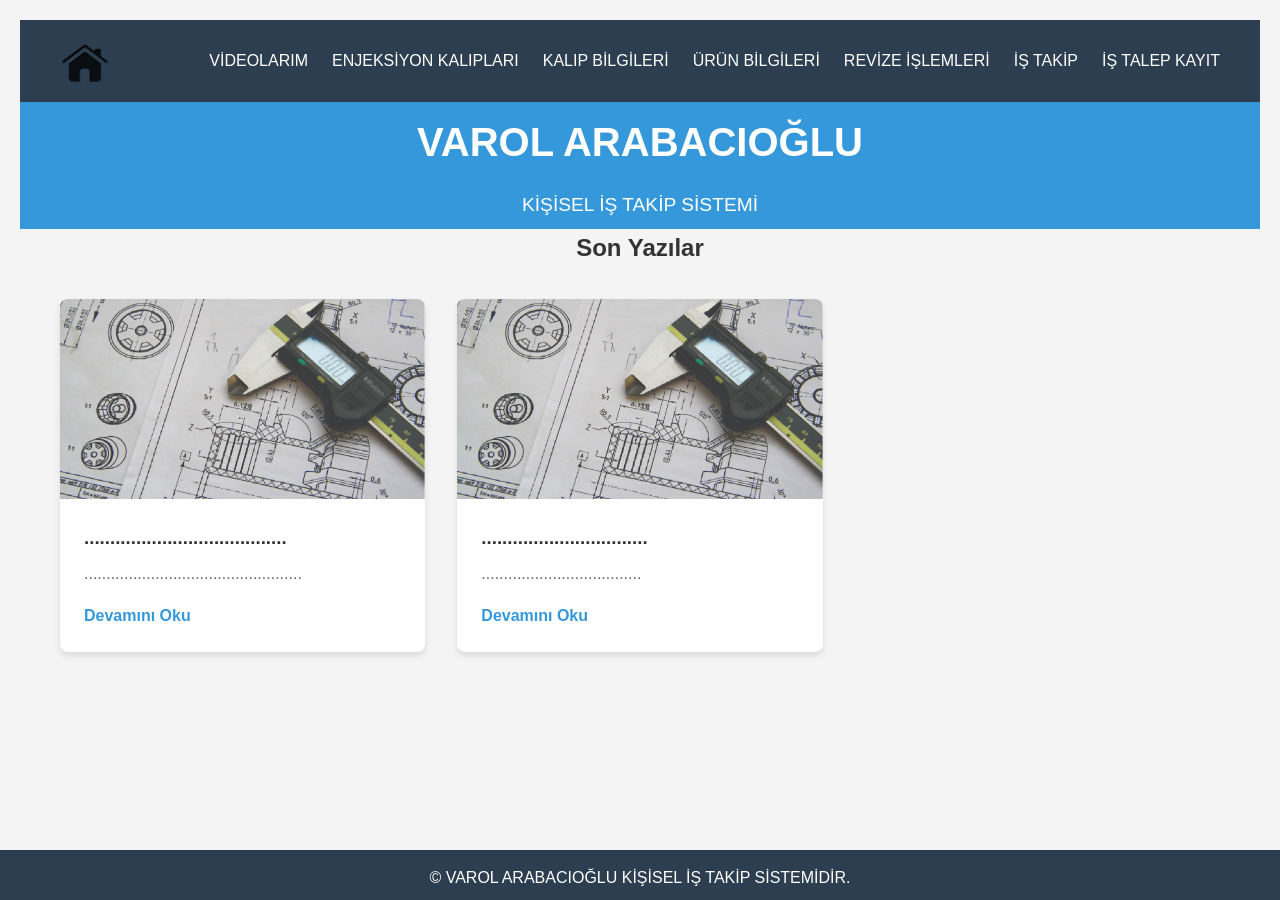
==== index.html @ 2b275d49 "Add files via upload" ====
<!DOCTYPE html>
<html lang="tr">
<head>
  <meta charset="UTF-8">
  <meta name="viewport" content="width=device-width, initial-scale=1.0">
  <title>VAROL-TAKİP DOSYAM</title>
  <link rel="stylesheet" href="style.css">
</head>
<body>
  <!-- Header ve Navigasyon -->
  <header>
    <div class="container">
        <nav>
            <!-- Logo resmi ve tıklanabilir link -->
            <a href="index.html" class="logo">
                <img src="image/home.png" alt="Site Logo" />
            </a>

            <ul class="nav-links" id="navLinks">
              <li><a href="video.html">VİDEOLARIM</a></li>
                <li><a href="enjeksiyon.html">ENJEKSİYON KALIPLARI</a></li>
                <li><a href="#">KALIP BİLGİLERİ</a></li>
                <li><a href="ürünbilgi.html">ÜRÜN BİLGİLERİ</a></li>
                <li><a href="#">REVİZE İŞLEMLERİ</a></li>
                <li><a href="istakip.html">İŞ TAKİP</a></li>
                <li><a href="kayit.html">İŞ TALEP KAYIT</a></li>
                
            </ul>

            <div class="menu-toggle" id="menuToggle">&#9776;</div>
        </nav>
    </div>
</header>

  <!-- Hero Section -->
  <section class="hero">
    <div class="container">
      <h1>VAROL ARABACIOĞLU</h1>
      <p>KİŞİSEL İŞ TAKİP SİSTEMİ</p>
    </div>
  </section>

  <!-- Blog Gönderileri -------------------------------------------------------------------------------------->
  <section class="blog-posts">
    <div class="container">
      <h2>Son Yazılar</h2>
      <div class="posts-grid">
        
        <!-- Gönderi 1 -->
        <div class="post-card">
          <div class="post-img">
            <img src="image/tk_1.jpg" alt="KALIP DOSYALARI">
          </div>
          <div class="post-content">
            <h3>.......................................</h3>
            <p>.................................................</p>
            <a href="#" class="read-more">Devamını Oku</a>
          </div>
        </div>




        <div class="post-card">
          <div class="post-img">
            <img src="image/tk_1.jpg" alt="KALIP DOSYALARI">
          </div>
          <div class="post-content">
            <h3>................................</h3>
            <p>....................................</p>
            <a href="#" class="read-more">Devamını Oku</a>
          </div>
        </div>
 

      </div>
    </div>
  </section>

 

  <!-- Footer ------------------------------------------------------------------------------------------------->
  <footer>
    <div class="container">
      <p>&copy; VAROL ARABACIOĞLU  KİŞİSEL İŞ TAKİP SİSTEMİDİR.</p>
    </div>
  </footer>


  <script>
    // Sayfa yüklendiğinde konsola mesaj
    document.addEventListener('DOMContentLoaded', function() {
      console.log('Web sitesi başarıyla yüklendi!');

      // Gönderi kartlarını tıklanabilir yap
      const postCards = document.querySelectorAll('.post-card');
      postCards.forEach(card => {
        card.addEventListener('click', function() {
          const link = this.querySelector('.read-more');
          window.location.href = link.href;
        });
      });

      // Mobil menü toggle
      const menuToggle = document.getElementById('menuToggle');
      const navLinks = document.getElementById('navLinks');
      menuToggle.addEventListener('click', () => {
        navLinks.classList.toggle('active');
      });
    });
  </script>

</body>
</html>
---- style.css ----
/* Genel Stiller */
* {
  margin: 0;
  padding: 0;
  box-sizing: border-box;
  font-family: 'Segoe UI', Tahoma, Geneva, Verdana, sans-serif;
}

body {
  background-color: #f9f9f9;
  color: #333;
  line-height: 1.6;
}

.container {
  max-width: 1200px;
  margin: 0 auto;
  padding: 0 20px;
}

/* Header Stili */
header {
  background-color: #2c3e50;
  color: white;
  padding: 1rem 0;
  position: sticky;
  top: 0;
  z-index: 100;
}

nav {
  display: flex;
  justify-content: space-between;
  align-items: center;
}

.logo img {
    height: 50px;   /* Logo yüksekliği */
    width: auto;    /* Oranını korur */
    display: block; /* Gereksiz boşlukları kaldırır */
}

.nav-links {
  display: flex;
  list-style: none;
}

.nav-links li {
  margin-left: 1.5rem;
}

.nav-links a {
  color: white;
  text-decoration: none;
  transition: color 0.3s;
}

.nav-links a:hover {
  color: #3498db;
}

.menu-toggle {
  display: none;
  font-size: 2rem;
  cursor: pointer;
  color: white;
}

/* Hero Bölümü */
.hero {
  background-color: #3498db;
  color: white;
  text-align: center;
  padding: 0.5rem 0;
}

.hero h1 {
  font-size: 2.5rem;
  margin-bottom: 1rem;
}

.hero p {
  font-size: 1.2rem;
  max-width: 700px;
  margin: 0 auto;
}

/* Blog Kartları */
.posts-grid {
  display: grid;
  grid-template-columns: repeat(auto-fill, minmax(300px, 1fr));
  gap: 2rem;
  margin-top: 2rem;
}

.post-card {
  background: white;
  border-radius: 8px;
  overflow: hidden;
  box-shadow: 0 4px 6px rgba(0, 0, 0, 0.1);
  transition: transform 0.3s;
  cursor: pointer;
}

.post-card:hover {
  transform: translateY(-5px);
}

.post-img {
  height: 200px;
  display: flex;
  justify-content: center;
  align-items: center;
  overflow: hidden;
}

.post-img img {
  max-width: 100%;
  height: auto;
  object-fit: cover;
}

.post-content {
  padding: 1.5rem;
}

.post-content h3 {
  margin-bottom: 0.5rem;
}

.post-content p {
  color: #666;
  margin-bottom: 1rem;
}

.read-more {
  display: inline-block;
  color: #3498db;
  text-decoration: none;
  font-weight: bold;
}

/* Footer */
footer {
  background-color: #2c3e50;
  color: white;
  text-align: center;
  padding: 2rem 0;
  margin-top: 2rem;
   position: fixed;
 bottom: 0px;
 left: 0px;
 width: 100%;
 height: 50px;
 padding:15px;
}

/* Responsive Tasarım */
@media (max-width: 768px) {
  .nav-links {
    display: none;
    flex-direction: column;
    background: #2c3e50;
    position: absolute;
    top: 60px;
    right: 20px;
    padding: 1rem;
    border-radius: 8px;
  }

  .nav-links.active {
    display: flex;
  }

  .menu-toggle {
    display: block;
  }

  .hero h1 {
    font-size: 2rem;
  }

  .hero p {
    font-size: 1rem;
  }
}

/* makale  */

.articles {
    max-width: auto;
    margin: 2rem auto;
    padding: 1rem;
}

.article {
    background-color: #f5f5f5;
    padding: 1rem 1.5rem;
    margin-bottom: 1.5rem;
    border-radius: 8px;
    box-shadow: 0 2px 5px rgba(0,0,0,0.1);
}

.article h2 {
    color: #333;
}

.article p {
    color: #555;
    line-height: 1.6;
}



/* Ana içerik (alt kısım) */
.news-grid {
    display: flex;
    flex-wrap: wrap;
    /* Genişlik azaldıkça alt satıra geç */
    gap: 20px;
    /* Kartlar arası boşluk */
    justify-content: center;
    /* Ortala */
    padding: 50px;
    text-decoration: none;
}

.news-card {
    flex: 1 1 calc(33.333% - 20px);
    /* Kart genişliği: %33.33 */
    max-width: 300px;
    /* Maksimum genişlik belirle */
    box-sizing: border-box;
    background-color: #f9f9f9;
    border: 1px solid #141313;
    border-radius: 5px;
    padding: 15px;
    text-align: center;
    text-decoration: none;

}

.news-grid2 {
    display: flex;
    flex-wrap: wrap;
    /* Genişlik azaldıkça alt satıra geç */
    gap: 20px;
    /* Kartlar arası boşluk */
    justify-content: center;
    /* Ortala */
    padding: 50px;
    text-decoration: none;
}



.news-card2 {
    flex: 1 1 calc(33.333% - 50px);
    /* Kart genişliği: %33.33 */
    max-width: 400px;
    /* Maksimum genişlik belirle */
    box-sizing: border-box;
    background-color: #f9f9f9;
    border: 1px solid #141313;
    border-radius: 5px;
    padding: 15px;
    text-align: center;
    text-decoration: none;

}

.news-card img {
    width: 100%;
    height: auto;
    border-radius: 5px;
}

.news-card2 img {
    width: 100%;
    height: auto;
    border-radius: 5px;
}



/* Buton Genel Stil */
.button {
    display: inline-block;
    padding: 12px 25px;
    /* Yükseklik ve genişlik */
    background-color: #d46103;
    /* Buton rengi */
    color: white;
    /* Yazı rengi */
    text-align: center;
    text-decoration: none;
    border-radius: 5px;
    /* Kenar yuvarlama */
    cursor: pointer;
    /* İmleci el simgesine çevirir */
    font-size: 16px;
    /* Yazı boyutu */
    font-weight: bold;
    /* Kalın yazı */
    transition: background-color 0.3s ease, transform 0.3s ease;
    /* Hover etkisi */
    border: none;
    /* Buton etrafında kenarlık yok */
    margin: 10px;
    /* Butonlar arasındaki boşluk */
}

/* Hover Durumu */
.button:hover {
    background-color: #b8aa60;
    /* Hoverda renk değişikliği */
    transform: translateY(-3px);
    /* Hoverda butonu hafif yukarı kaydır */
}

/* Focus Durumu */
.button:focus {
    outline: none;
    /* Odaklanıldığında kenarlık gösterilmez */
    box-shadow: 0 0 5px rgba(226, 186, 245, 0.5);
    /* Odaklanıldığında hafif gölge */
}

/* Mobil Uyumluluk İçin */
@media (max-width: 768px) {
    .button {
        padding: 10px 20px;
        /* Mobilde buton boyutunu küçült */
        font-size: 14px;
        /* Mobilde yazı boyutunu küçült */
    }
}

@media (max-width: 480px) {
    .button {
        padding: 8px 15px;
        /* Küçük ekranlarda daha küçük buton */
        font-size: 12px;
        /* Küçük ekranlarda yazı boyutunu küçült */
    }
}
.news-card h3 a {
    text-decoration: none;  /* Alt çizgiyi kaldırır */
    color: #000;            /* Yazı rengini siyah yapar, isteğe göre değiştir */
}

/* buton özellikleri  */
.news-grid {
  display: flex;
  gap: 20px; /* kartlar arası boşluk */
}

.news-card {
  display: flex;
  flex-direction: column;
  justify-content: space-between; /* buton en alta kayar */
  width: 300px;
  padding: 15px;
  border: 1px solid #ccc;
  border-radius: 10px;
}

.button-container {
  margin-top: auto; /* butonu alta iter */
}

.button {
  display: inline-block;
  padding: 10px 20px;
  background: #e77d03;
  color: #fff;
  text-decoration: none;
  border-radius: 5px;
  text-align: center;
}


body {
  font-family: Arial, sans-serif;
  background: #f4f4f4;
  margin: 0;
  padding: 20px;
}

h2 {
  text-align: center;
  margin-bottom: 30px;
}




/* videolar  */
.video-container {
  display: flex;
  flex-wrap: wrap;
  justify-content: center;
  gap: 20px;
}

.video-container video {
  width: 500px;
  height: 300px;
  margin-bottom: 30px; /* Satırlar arasında boşluk */
  border-radius: 10px;
  background: #000;
  box-shadow: 0 4px 10px rgba(0,0,0,0.3);
}

/* Mobil cihaz uyumu */
@media (max-width: 1200px) {
  .video-container video {
    width: 100%;
    height: auto;
  }
}
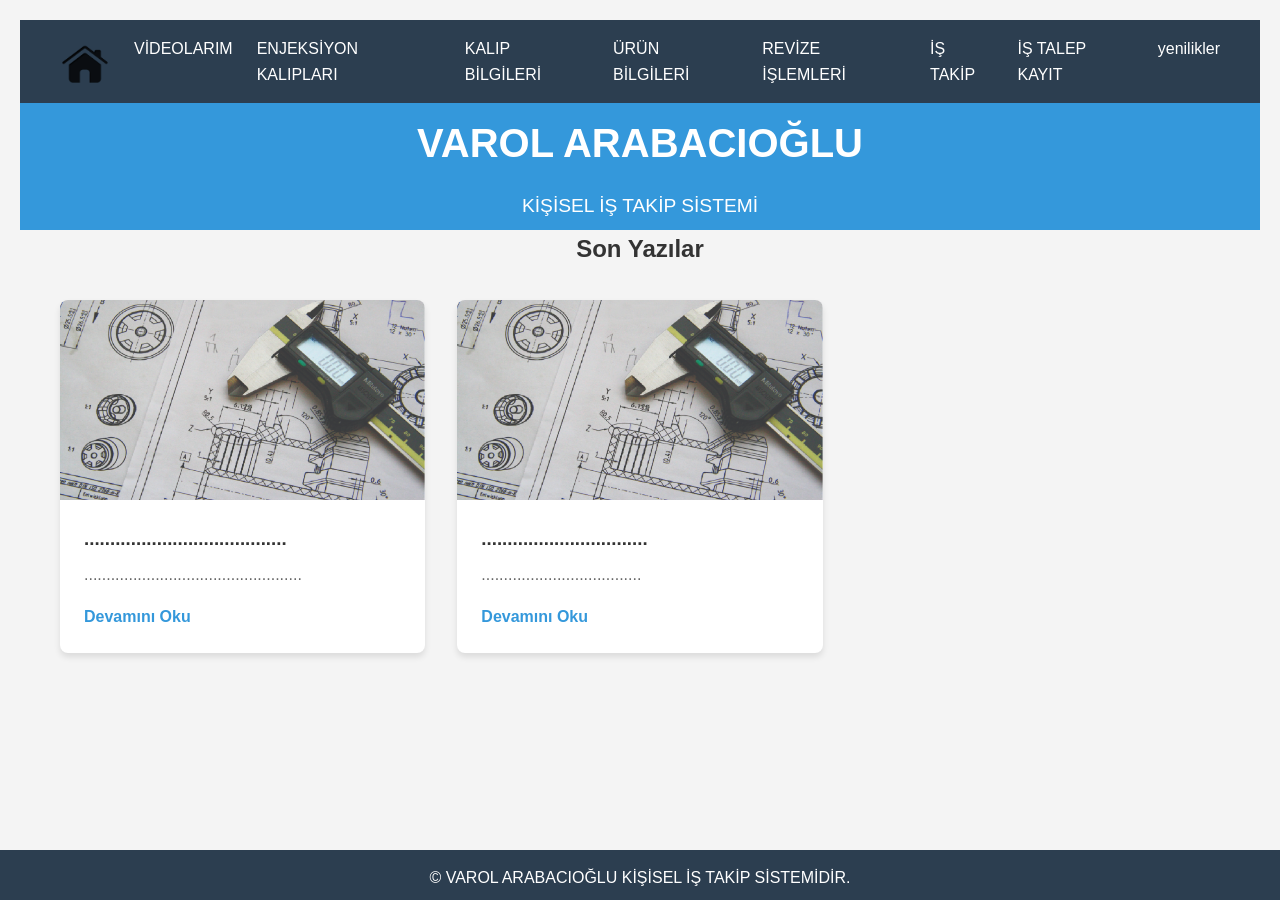
==== commit 3a23acfe: "Add files via upload" ====
--- a/index.html
+++ b/index.html
@@ -24,6 +24,7 @@
                 <li><a href="#">REVİZE İŞLEMLERİ</a></li>
                 <li><a href="istakip.html">İŞ TAKİP</a></li>
                 <li><a href="kayit.html">İŞ TALEP KAYIT</a></li>
+                <li><a href="kayit.html">yenilikler</a></li>
                 
             </ul>
 
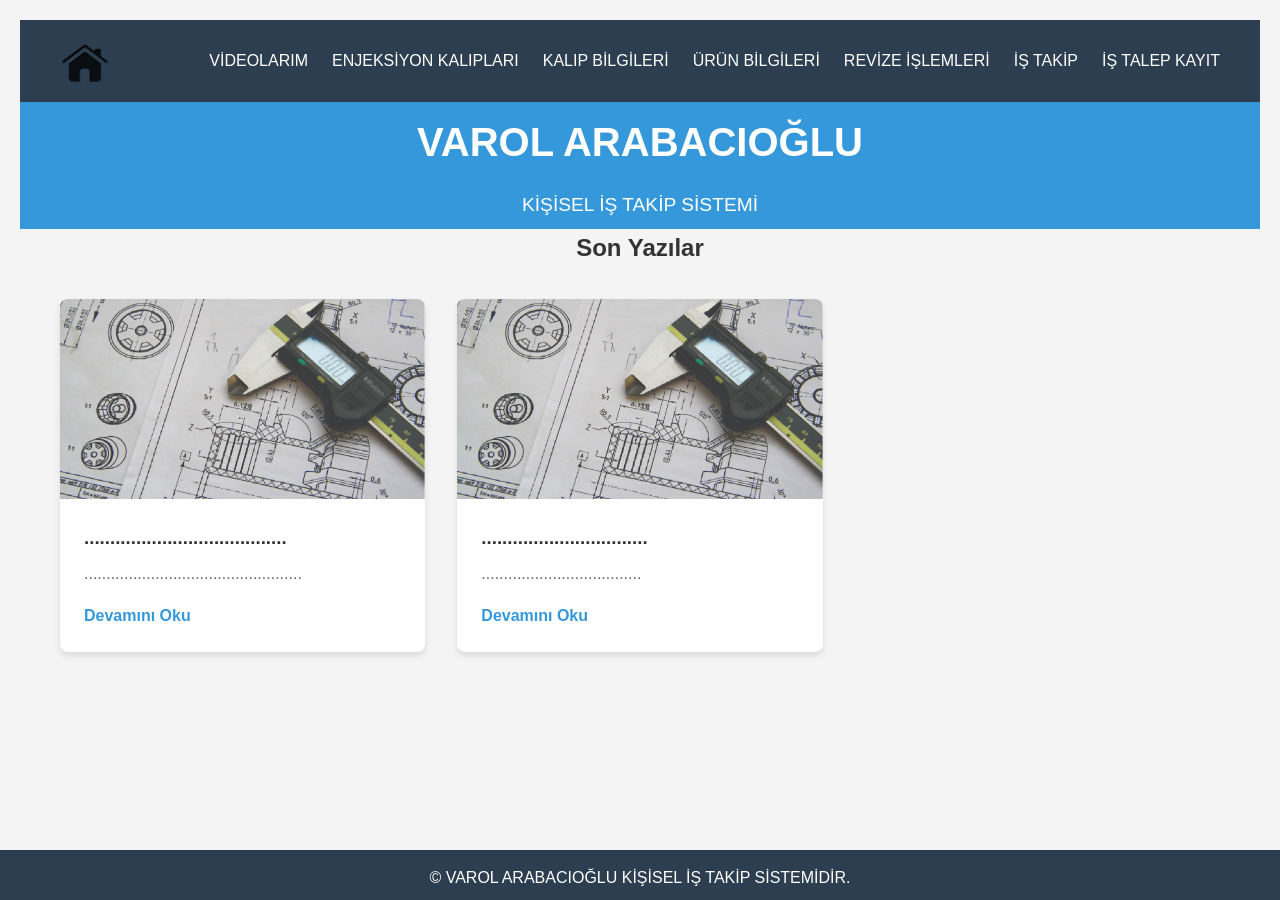
==== commit 66c9a02e: "Update index.html" ====
--- a/index.html
+++ b/index.html
@@ -24,7 +24,7 @@
                 <li><a href="#">REVİZE İŞLEMLERİ</a></li>
                 <li><a href="istakip.html">İŞ TAKİP</a></li>
                 <li><a href="kayit.html">İŞ TALEP KAYIT</a></li>
-                <li><a href="kayit.html">yenilikler</a></li>
+                
                 
             </ul>
 
